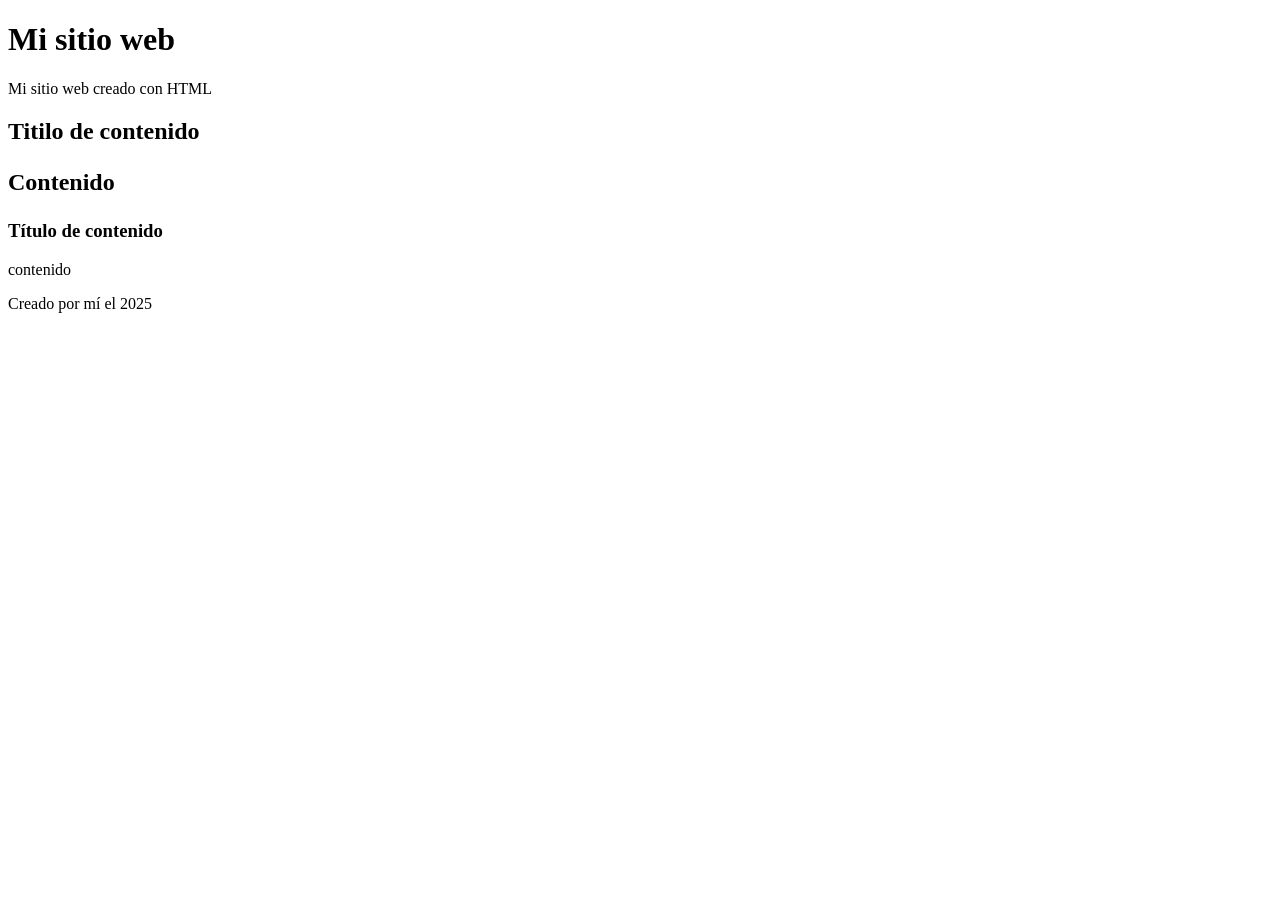
==== GitHub/Git/proyecto_software/index.html @ cece9d49 "primer commit" ====
<!DOCTYPE html>

<html lang="es">

<head>
    <title>Título de la web</title>
    <meta charset="utf-8" />
    <link rel="stylesheet" href="estilos.css" />
    <link rel="shortcut icon" href="/favicon.ico" />
    <link rel="alternate" title="web RSS" type="application/rss+xml" href="/feed.rss" />
</head>

<body>
    <header>
        <h1>Mi sitio web</h1>
        <p>Mi sitio web creado con HTML</p>
    </header>
    <section>
        <article>
            <h2>Titilo de contenido<h2>
                    <p> Contenido</p>
        </article>
    </section>
    <aside>
        <h3>Título de contenido</h3>
        <p>contenido</p>
    </aside>
    <footer>
        Creado por mí el 2025
    </footer>
</body>

</html>
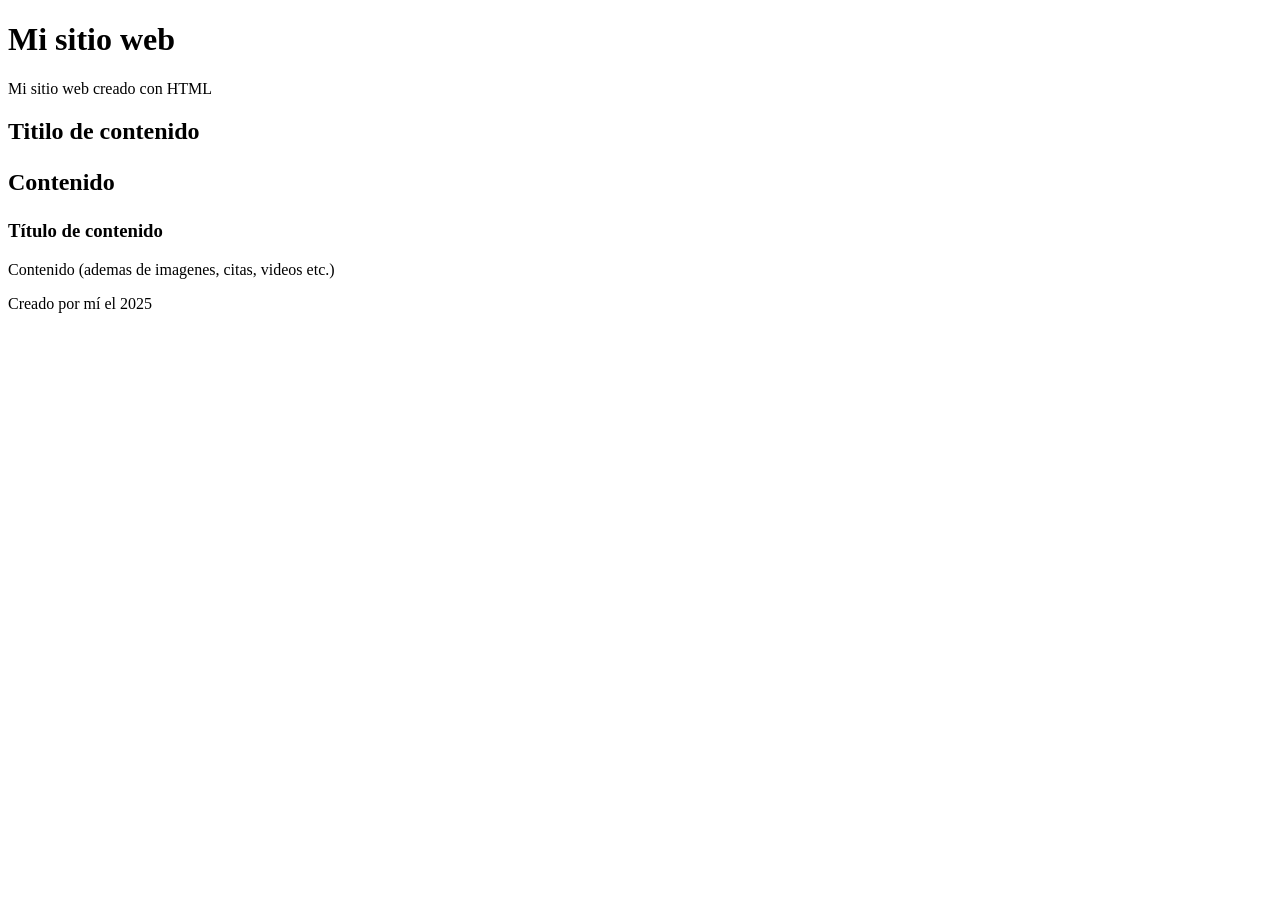
==== commit 2381cfe9: "Update content description in index.html" ====
--- a/GitHub/Git/proyecto_software/index.html
+++ b/GitHub/Git/proyecto_software/index.html
@@ -3,7 +3,7 @@
 <html lang="es">
 
 <head>
-    <title>Título de la web</title>
+    <title>Proyecto Software</title>
     <meta charset="utf-8" />
     <link rel="stylesheet" href="estilos.css" />
     <link rel="shortcut icon" href="/favicon.ico" />
@@ -23,11 +23,11 @@
     </section>
     <aside>
         <h3>Título de contenido</h3>
-        <p>contenido</p>
+        <p> Contenido (ademas de imagenes, citas, videos etc.) </p>
     </aside>
     <footer>
         Creado por mí el 2025
     </footer>
 </body>
 
-</html>+</html>
--- a/GitHub/Git/proyecto_software/estilos.css
+++ b/GitHub/Git/proyecto_software/estilos.css
@@ -0,0 +1 @@
+/* Este es el documento de estilos del proyecto */
